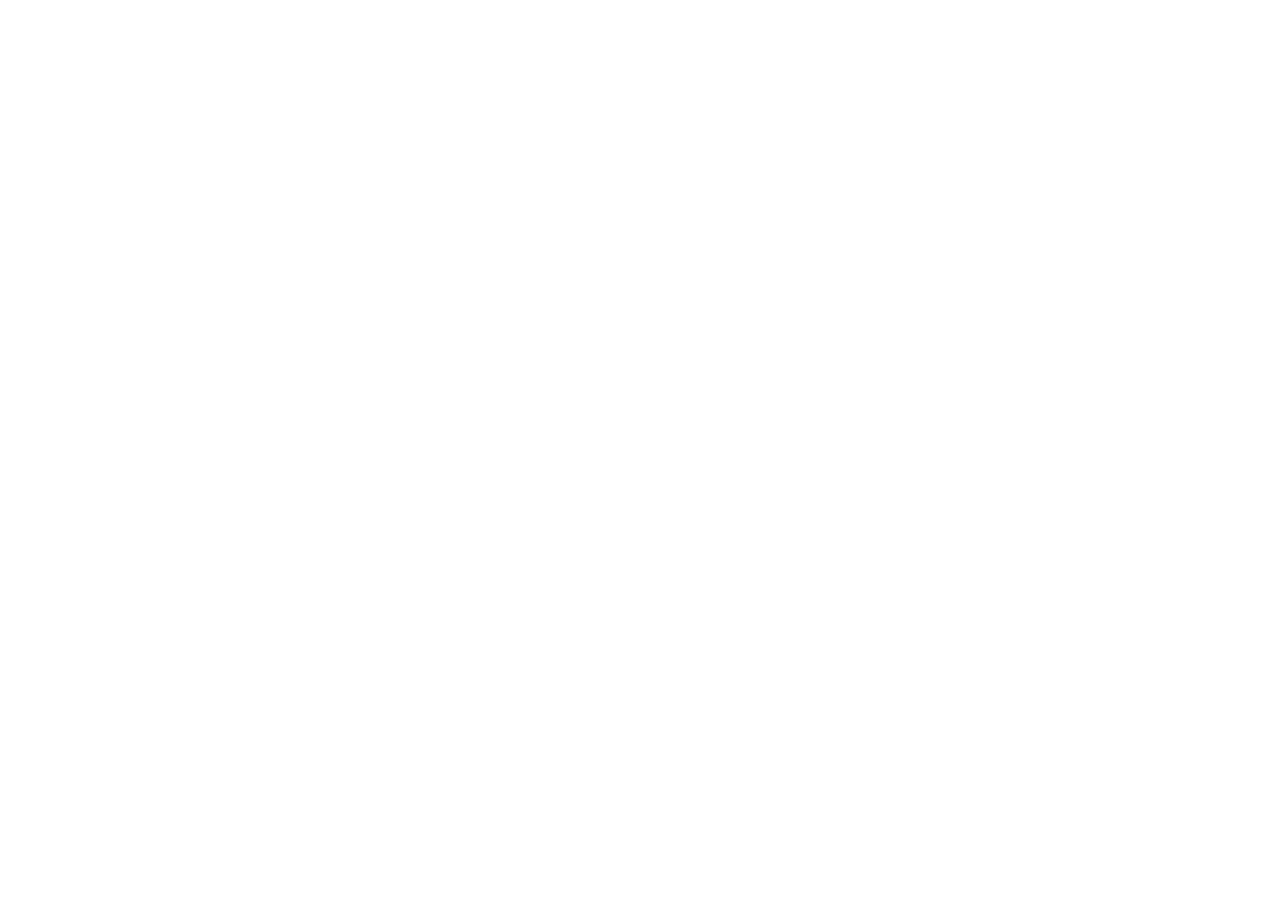
==== account.html @ f45eb584 "feat(some part): "just the start of the job"" ====
<!DOCTYPE html>
<html lang="en">
<head>
    <meta charset="UTF-8">
    <meta name="viewport" content="width=device-width, initial-scale=1.0">
    <link rel="preconnect" href="https://fonts.googleapis.com">
    <link rel="preconnect" href="https://fonts.gstatic.com" crossorigin>
    <link href="https://fonts.googleapis.com/css2?family=Poppins:wght@400;500;600&display=swap" rel="stylesheet">
    <link rel="stylesheet" href="css/styles.css">
    <title>Account</title>
</head>
<body>
    
</body>
</html>
---- css/styles.css ----
body {
  font-family: 'Poppins', sans-serif;
  margin: 0 auto;
}
.flex-container {
  display: flex;
  justify-content: center;
  background-color: black;
  min-height: 100px;
  align-items: center;
}
.tab-button {
  margin: 69px 30px 0px 30px;
  padding: 5px 10px;
  width: 95px;
  background-color: #000;
  color: #fff;
  border: none;
  font-size: 14px;
  font-weight: 500;
  font-family: 'Poppins', sans-serif;
}
.default-tab-button {
  background-color: #fff;
  color: #000;
  border-top-right-radius: 5px;
  border-top-left-radius: 5px;
}
.tab-button:focus {
  background-color: #fff;
  color: #000;
  border-top-right-radius: 5px;
  border-top-left-radius: 5px;
}
.event {
  margin-bottom: 20px;
  padding: 10px;
  border: 1px solid #ccc;
  border-radius: 5px;
}
.event_image{
  max-width: 100%;
  height: auto;
}
.event_title {
  font-weight: 600;
}
#grid-container {
  display: grid;
  grid-template-columns: repeat(auto-fill, minmax(300px, 1fr));
  grid-gap: 20px;
  margin: 25px;
}

.image-container {
  position: relative;
  display: inline-block;
  margin: 10px;
  margin-bottom: -40px;
  width: 40px;
  height: 40px;
}

.favorite_img {
  position: absolute;
  bottom: 40px;
  left: 241px;
  transform: translate(-50%, -50%);
  width: 15px;
  height: 15px;
}

.image-container::before {
  content: '';
  position: absolute;
  bottom: 35px;
  left: 220px;
  width: 100%;
  height: 100%;
  border: 1px solid #ccc;
  border-radius: 50%;
  background-color: #fff;
}

.event {
  display: flex;
  flex-direction: column;
}

.button-container {
  margin-top: auto;
  margin-left: 10px;
}

.button-container button {
  width: 120px; /* Puedes ajustar el ancho según tus necesidades */
  height: 40px; /* Puedes ajustar la altura según tus necesidades */
  margin: 5px; /* Ajusta el margen entre los botones según tus necesidades */
}

.interest_btn{
  color: #72badb;
  font-size: 18px;
  background-color: #fff;
  border: #72badb 3px solid;
  border-radius: 6px;
  cursor: pointer;
}

.going_btn{
  color: #fff;
  font-size: 18px;
  background-color: #72badb;
  border: transparent 2px solid;
  border-radius: 6px;
  cursor: pointer;
}
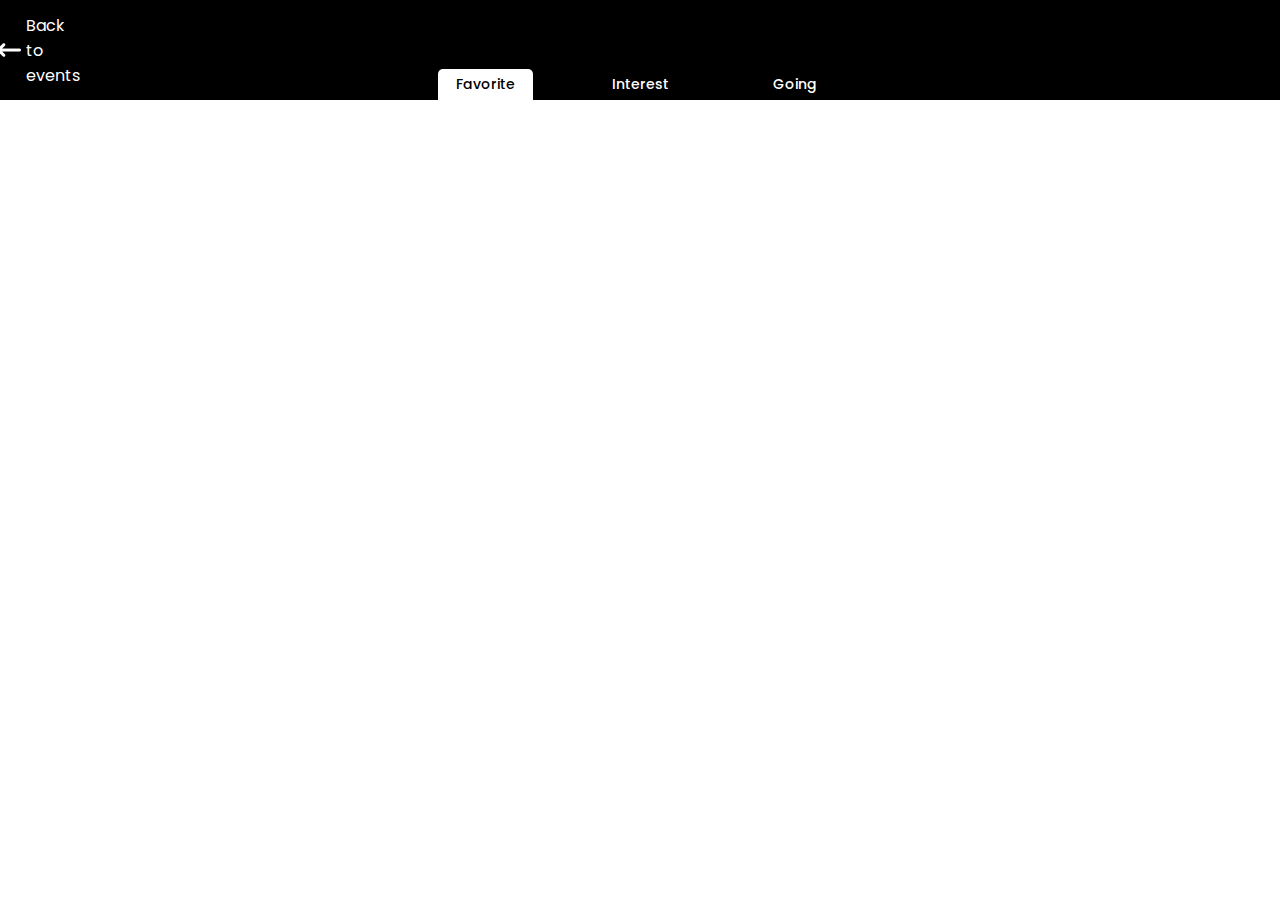
==== commit ee32dd28: "tarea2" ====
--- a/account.html
+++ b/account.html
@@ -10,6 +10,9 @@
     <title>Account</title>
 </head>
 <body>
-    
+    <div class="account-div" id="account-page">
+
+    </div>
 </body>
+    <script type="module" src="/js/account.js"></script>
 </html>--- a/css/styles.css
+++ b/css/styles.css
@@ -114,4 +114,39 @@
   border: transparent 2px solid;
   border-radius: 6px;
   cursor: pointer;
+}
+
+.account-container{
+  display: flex;
+  align-items: center;
+  justify-content: center;
+}
+
+.position-right{
+  position: absolute;
+  left: 1100px;
+}
+
+.position-left{
+  position: absolute;
+  right: 1200px;
+}
+
+.account-link{
+  text-decoration: none;
+  color: #fff;
+}
+
+.back-to-event{
+  text-decoration: none;
+  color: #fff;
+}
+
+.right-arrow{
+  display: flex;
+  position: relative;
+  left: 126px;
+}
+.left-arrow{
+  margin-right: 5px;
 }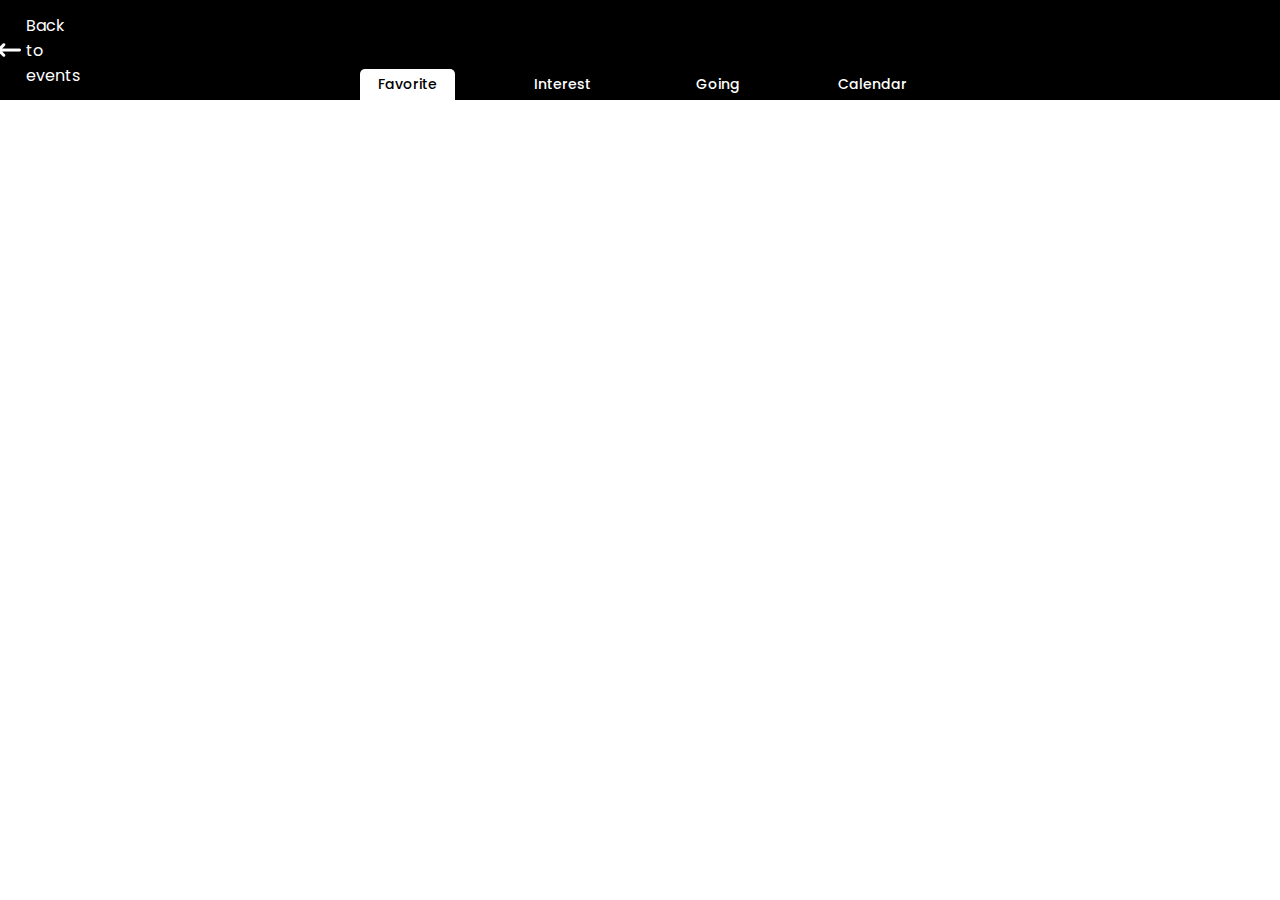
==== commit 3489d91e: "feat:(last changes):"i try my best"" ====
--- a/account.html
+++ b/account.html
@@ -10,9 +10,8 @@
     <title>Account</title>
 </head>
 <body>
-    <div class="account-div" id="account-page">
-
-    </div>
+    <div class="account-div" id="tab-container"></div>
+    
+    <script type="module" src="js/account.js"></script>
 </body>
-    <script type="module" src="/js/account.js"></script>
-</html>+</html>
--- a/css/styles.css
+++ b/css/styles.css
@@ -149,4 +149,48 @@
 }
 .left-arrow{
   margin-right: 5px;
-}+}
+
+.buttons-container {
+  display: flex;
+  justify-content: flex-end;
+}
+
+
+/* Estilos específicos para el calendario */
+.calendar-container {
+  background-color: black;
+  padding: 20px;
+}
+
+.calendar-title {
+  color: #000;
+  text-align: center;
+  margin-bottom: 10px;
+}
+
+.calendar {
+  display: grid;
+  grid-template-columns: repeat(7, 1fr);
+  gap: 10px;
+}
+
+.empty-cell {
+  background-color: transparent;
+  border: 1px solid #000;
+}
+
+.day-cell {
+  background-color: white;
+  text-align: center;
+  padding: 5px;
+  border: 1px solid #000;
+}
+
+.day-cell:hover {
+  background-color: lightgray;
+}
+
+.hidden {
+  display: none;
+}
